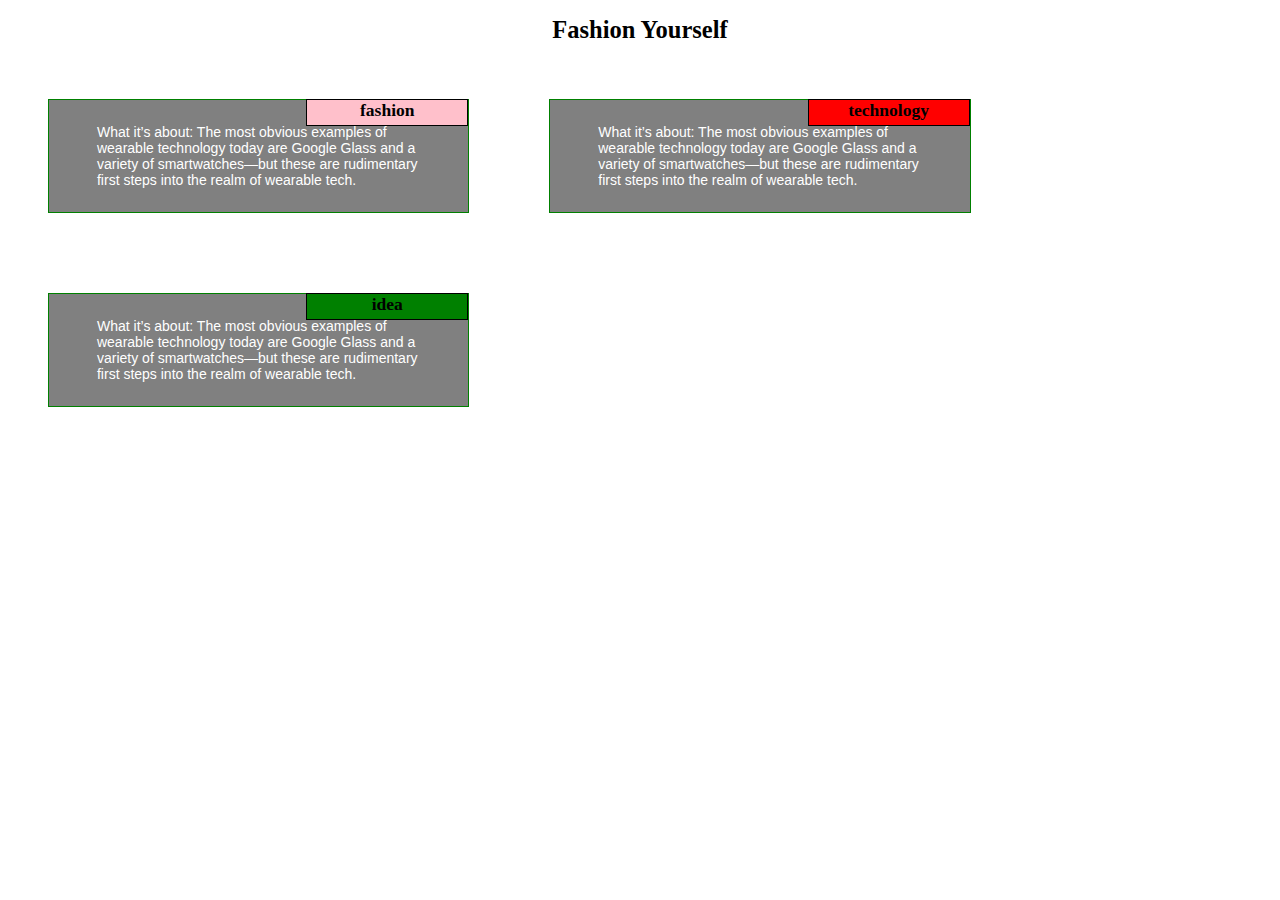
==== module2-solution/index.html @ 88451025 "My correct formula" ====
<!--provided 3 mockups: desktop, tablet, and mobile
	can use simple responsive framework we developed in Lecture 24 as a starting point for this assignment.-->
<!--The browser should display a desktop version of the site when the width of the browser window is 992px and above. Tablet view should appear only if the width of the browser window is between 768px and 991px, inclusively. Mobile view should appear only if the width of the browser is equal to or less than 767px.-->
<!--a page heading and 3 sections (all in one row in the desktop view). Each section contains some text. You can make it dummy text/"lorem ipsum", it doesn't matter. How the sections are laid out on the screen depends on the width of the browser window. (Hint: use media queries discussed in Lecture 23.)-->
<!--number 9-->
<!DOCTYPE html>
<html>
<head>
<meta charset="utf-8">
<title>module2-solution</title>
<link rel="stylesheet" type="text/css" href="css\my_css.css">
</head>
<body>
<h1>Fashion Yourself</h1>
<!--3 sections (all in one row in the desktop view)-->
<div class="row">
  <section class="col-lg-4 col-md-6 col-sm-12">
    <h2 id="title1">fashion</h2>
    <p>What it’s about: The most obvious examples of wearable technology today are Google Glass and a variety of smartwatches—but these are rudimentary first steps into the realm of wearable tech.
    </p>
  </section>
  <section class="col-lg-4 col-md-6 col-sm-12">
    <h2 id="title2">technology</h2>
    <p>What it’s about: The most obvious examples of wearable technology today are Google Glass and a variety of smartwatches—but these are rudimentary first steps into the realm of wearable tech.
    </p>
  </section>
  <section class="col-lg-4 col-md-12 col-sm-12">
    <h2 id="title3">idea</h2>
    <p>What it’s about: The most obvious examples of wearable technology today are Google Glass and a variety of smartwatches—but these are rudimentary first steps into the realm of wearable tech.
    </p>
  </section>
</div>
</body>
</html>
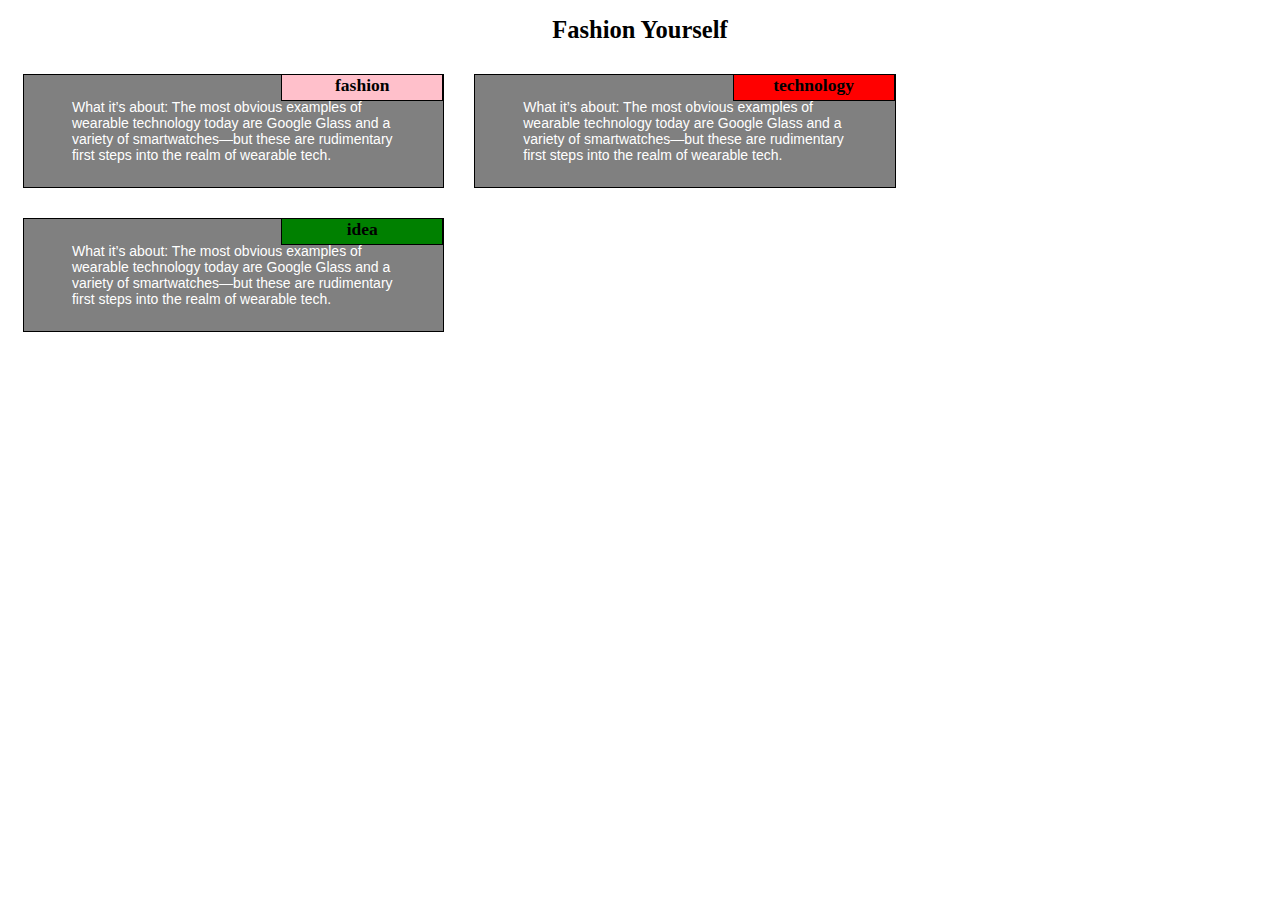
==== commit bce0b661: "my first hw" ====
--- a/module2-solution/index.html
+++ b/module2-solution/index.html
@@ -14,21 +14,29 @@
 <h1>Fashion Yourself</h1>
 <!--3 sections (all in one row in the desktop view)-->
 <div class="row">
-  <section class="col-lg-4 col-md-6 col-sm-12">
-    <h2 id="title1">fashion</h2>
-    <p>What it’s about: The most obvious examples of wearable technology today are Google Glass and a variety of smartwatches—but these are rudimentary first steps into the realm of wearable tech.
-    </p>
-  </section>
-  <section class="col-lg-4 col-md-6 col-sm-12">
-    <h2 id="title2">technology</h2>
-    <p>What it’s about: The most obvious examples of wearable technology today are Google Glass and a variety of smartwatches—but these are rudimentary first steps into the realm of wearable tech.
-    </p>
-  </section>
-  <section class="col-lg-4 col-md-12 col-sm-12">
-    <h2 id="title3">idea</h2>
-    <p>What it’s about: The most obvious examples of wearable technology today are Google Glass and a variety of smartwatches—but these are rudimentary first steps into the realm of wearable tech.
-    </p>
-  </section>
+  <div>
+    <section class="col-lg-4 col-md-6 col-sm-12">
+      <h2 id="title1">fashion</h2>
+      <p>What it’s about: The most obvious examples of wearable technology today are Google Glass and a variety of smartwatches—but these are rudimentary first steps into the realm of wearable tech.
+      </p>
+    </section>
+  </div>
+  
+  <div>
+    <section class="col-lg-4 col-md-6 col-sm-12">
+      <h2 id="title2">technology</h2>
+      <p>What it’s about: The most obvious examples of wearable technology today are Google Glass and a variety of smartwatches—but these are rudimentary first steps into the realm of wearable tech.
+      </p>
+    </section>
+  </div>
+
+  <div>
+    <section class="col-lg-4 col-md-12 col-sm-12">
+      <h2 id="title3">idea</h2>
+      <p>What it’s about: The most obvious examples of wearable technology today are Google Glass and a variety of smartwatches—but these are rudimentary first steps into the realm of wearable tech.
+      </p>
+    </section>
+  </div>
 </div>
 </body>
 </html>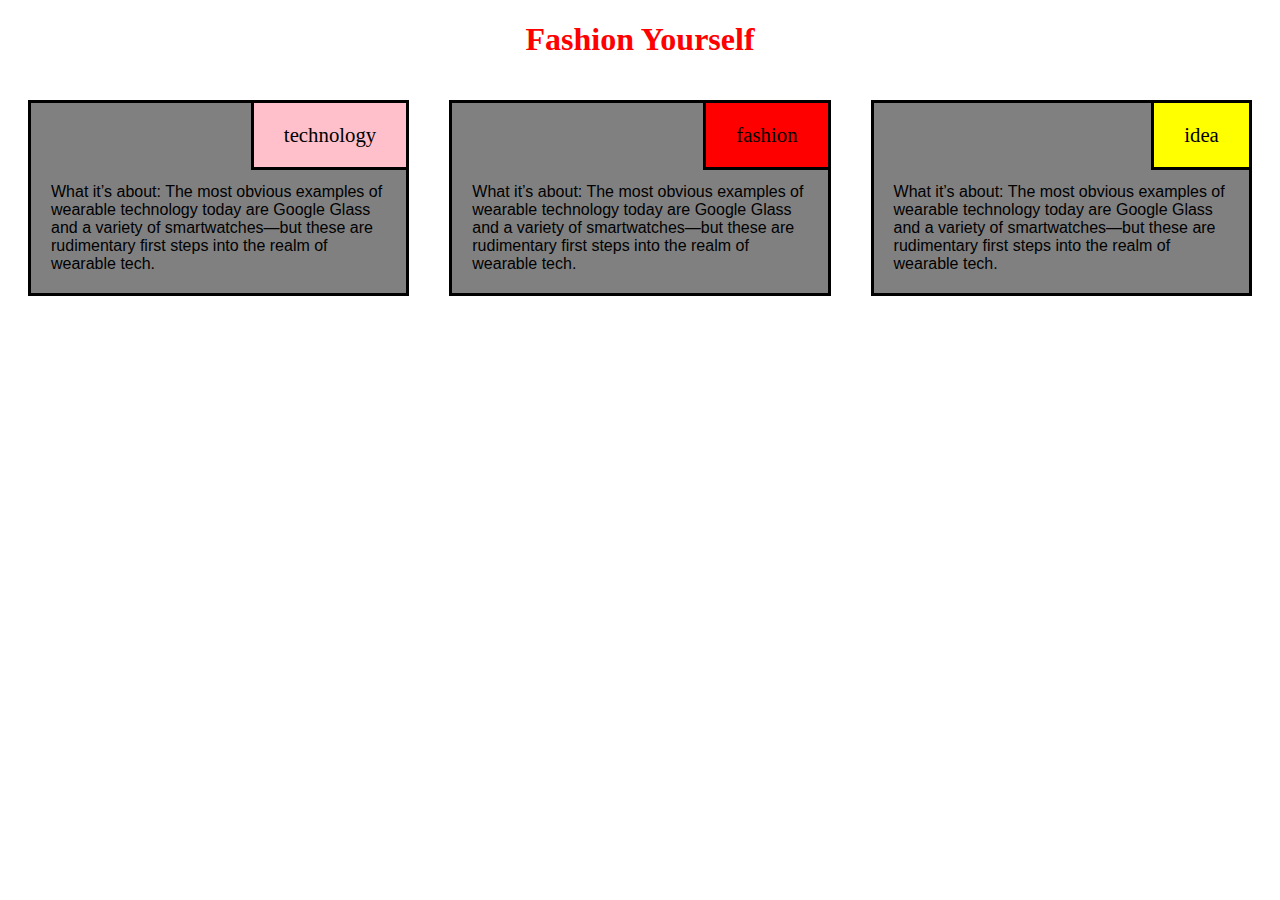
==== commit 1de2670c: "modified" ====
--- a/module2-solution/index.html
+++ b/module2-solution/index.html
@@ -1,42 +1,37 @@
-<!--provided 3 mockups: desktop, tablet, and mobile
-	can use simple responsive framework we developed in Lecture 24 as a starting point for this assignment.-->
-<!--The browser should display a desktop version of the site when the width of the browser window is 992px and above. Tablet view should appear only if the width of the browser window is between 768px and 991px, inclusively. Mobile view should appear only if the width of the browser is equal to or less than 767px.-->
-<!--a page heading and 3 sections (all in one row in the desktop view). Each section contains some text. You can make it dummy text/"lorem ipsum", it doesn't matter. How the sections are laid out on the screen depends on the width of the browser window. (Hint: use media queries discussed in Lecture 23.)-->
-<!--number 9-->
 <!DOCTYPE html>
 <html>
 <head>
 <meta charset="utf-8">
+<!--<meta name="viewport" content="width=device-width, initial-scale=1">-->
 <title>module2-solution</title>
 <link rel="stylesheet" type="text/css" href="css\my_css.css">
 </head>
+
+
 <body>
 <h1>Fashion Yourself</h1>
-<!--3 sections (all in one row in the desktop view)-->
 <div class="row">
-  <div>
-    <section class="col-lg-4 col-md-6 col-sm-12">
-      <h2 id="title1">fashion</h2>
-      <p>What it’s about: The most obvious examples of wearable technology today are Google Glass and a variety of smartwatches—but these are rudimentary first steps into the realm of wearable tech.
-      </p>
-    </section>
-  </div>
-  
-  <div>
-    <section class="col-lg-4 col-md-6 col-sm-12">
-      <h2 id="title2">technology</h2>
-      <p>What it’s about: The most obvious examples of wearable technology today are Google Glass and a variety of smartwatches—but these are rudimentary first steps into the realm of wearable tech.
-      </p>
-    </section>
-  </div>
+  <div class="col-lg-4 col-md-6 col-sm-12">
+    <div id="title1"> technology </div>
+    <p> What it’s about: The most obvious examples of wearable technology today are Google Glass and a variety of smartwatches—but these are rudimentary first steps into the realm of wearable tech.
+    </p>
+</div>
 
-  <div>
-    <section class="col-lg-4 col-md-12 col-sm-12">
-      <h2 id="title3">idea</h2>
-      <p>What it’s about: The most obvious examples of wearable technology today are Google Glass and a variety of smartwatches—but these are rudimentary first steps into the realm of wearable tech.
-      </p>
-    </section>
-  </div>
+
+  <div class="col-lg-4 col-md-6 col-sm-12">
+    <div id="title2"> fashion </div>
+    <p>What it’s about: The most obvious examples of wearable technology today are Google Glass and a variety of smartwatches—but these are rudimentary first steps into the realm of wearable tech.
+    </p>
 </div>
+
+
+  <div class="col-lg-4 col-md-12 col-sm-12">
+    <div id="title3"> idea </div>
+    <p>What it’s about: The most obvious examples of wearable technology today are Google Glass and a variety of smartwatches—but these are rudimentary first steps into the realm of wearable tech.
+    </p>
+</div>
+
+</div>
+
 </body>
-</html>+</html>
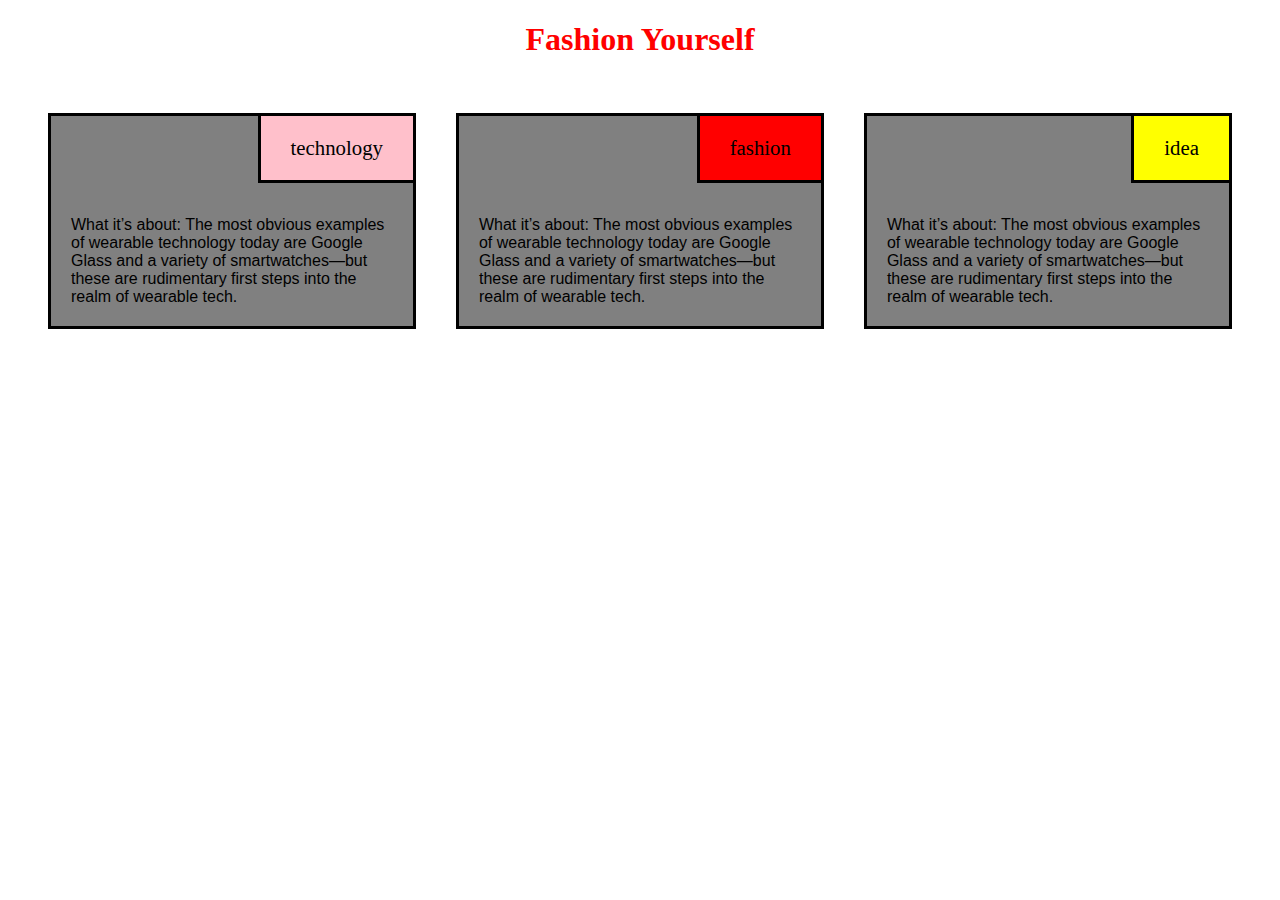
==== commit 3586f269: "hi" ====
--- a/module2-solution/index.html
+++ b/module2-solution/index.html
@@ -2,7 +2,7 @@
 <html>
 <head>
 <meta charset="utf-8">
-<!--<meta name="viewport" content="width=device-width, initial-scale=1">-->
+<meta name="viewport" content="width=device-width, initial-scale=1">
 <title>module2-solution</title>
 <link rel="stylesheet" type="text/css" href="css\my_css.css">
 </head>
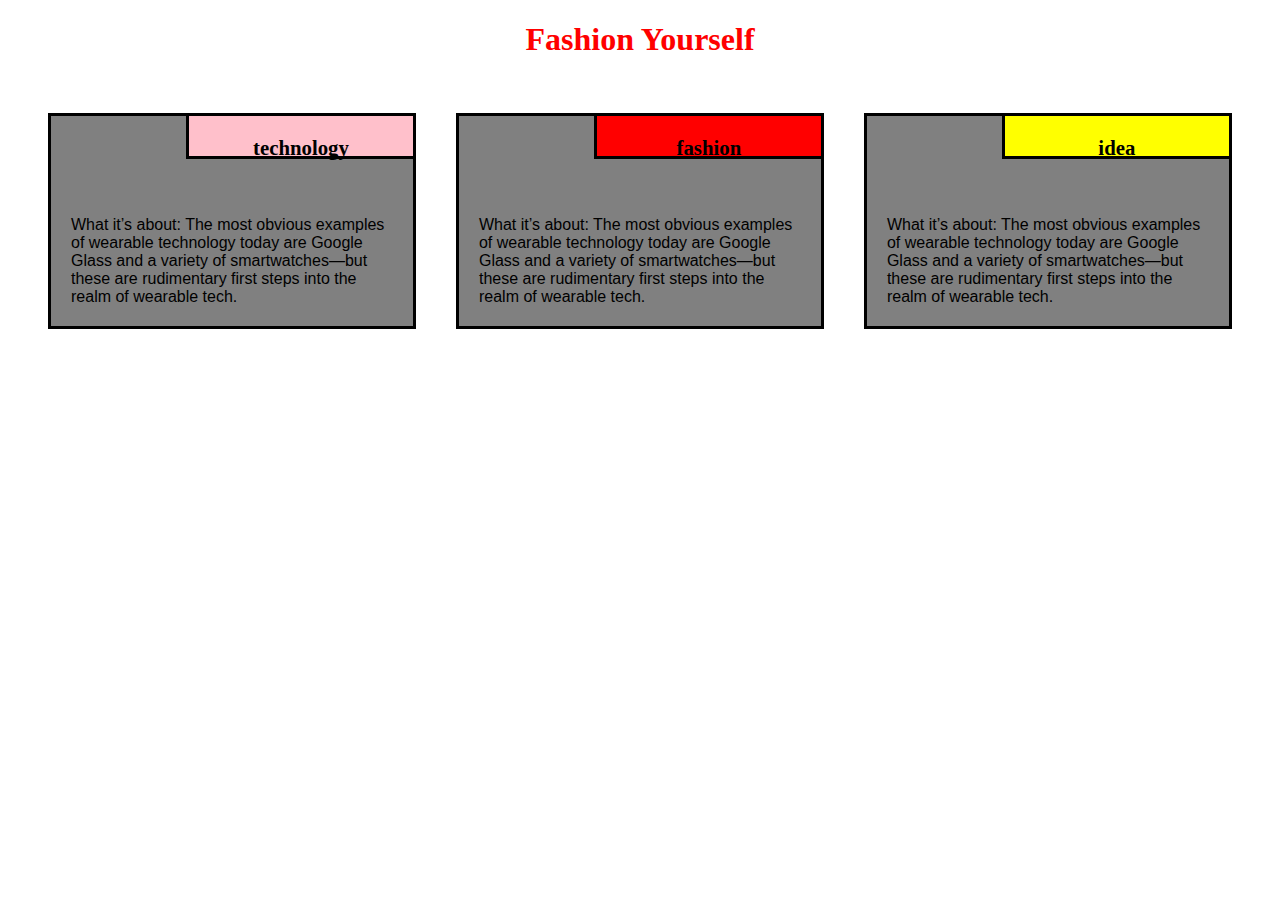
==== commit e9e30c65: "hwllo" ====
--- a/module2-solution/index.html
+++ b/module2-solution/index.html
@@ -1,35 +1,41 @@
 <!DOCTYPE html>
-<html>
+<html lang="en">
 <head>
-<meta charset="utf-8">
-<meta name="viewport" content="width=device-width, initial-scale=1">
-<title>module2-solution</title>
-<link rel="stylesheet" type="text/css" href="css\my_css.css">
+  <meta charset="utf-8">
+  <meta name="viewport" content="width=device-width, initial-scale=1">
+  <title>module2-solution</title>
+  <link rel="stylesheet" type="text/css" href="css\my_css.css">
 </head>
 
 
 <body>
-<h1>Fashion Yourself</h1>
-<div class="row">
-  <div class="col-lg-4 col-md-6 col-sm-12">
-    <div id="title1"> technology </div>
-    <p> What it’s about: The most obvious examples of wearable technology today are Google Glass and a variety of smartwatches—but these are rudimentary first steps into the realm of wearable tech.
-    </p>
-</div>
+  <h1>Fashion Yourself</h1>
+  <div class="row">
+    <div class="col-lg-4 col-md-6 col-sm-12">
+      <section> 
+        <h2 id="title1">technology</h2><!--gai-->
+        <p> What it’s about: The most obvious examples of wearable technology today are Google Glass and a variety of smartwatches—but these are rudimentary first steps into the realm of wearable tech.
+        </p>
+      </section>
+    </div>
 
 
-  <div class="col-lg-4 col-md-6 col-sm-12">
-    <div id="title2"> fashion </div>
-    <p>What it’s about: The most obvious examples of wearable technology today are Google Glass and a variety of smartwatches—but these are rudimentary first steps into the realm of wearable tech.
-    </p>
-</div>
+    <div class="col-lg-4 col-md-6 col-sm-12">
+      <section>
+        <h2 id="title2">fashion</h2>
+        <p>What it’s about: The most obvious examples of wearable technology today are Google Glass and a variety of smartwatches—but these are rudimentary first steps into the realm of wearable tech.
+        </p>
+      </section>
+    </div>
 
 
-  <div class="col-lg-4 col-md-12 col-sm-12">
-    <div id="title3"> idea </div>
-    <p>What it’s about: The most obvious examples of wearable technology today are Google Glass and a variety of smartwatches—but these are rudimentary first steps into the realm of wearable tech.
-    </p>
-</div>
+    <div class="col-lg-4 col-md-12 col-sm-12">
+      <section> 
+        <h2 id="title3">idea</h2>
+        <p>What it’s about: The most obvious examples of wearable technology today are Google Glass and a variety of smartwatches—but these are rudimentary first steps into the realm of wearable tech.
+        </p>
+      </section>
+    </div>
 
 </div>
 
